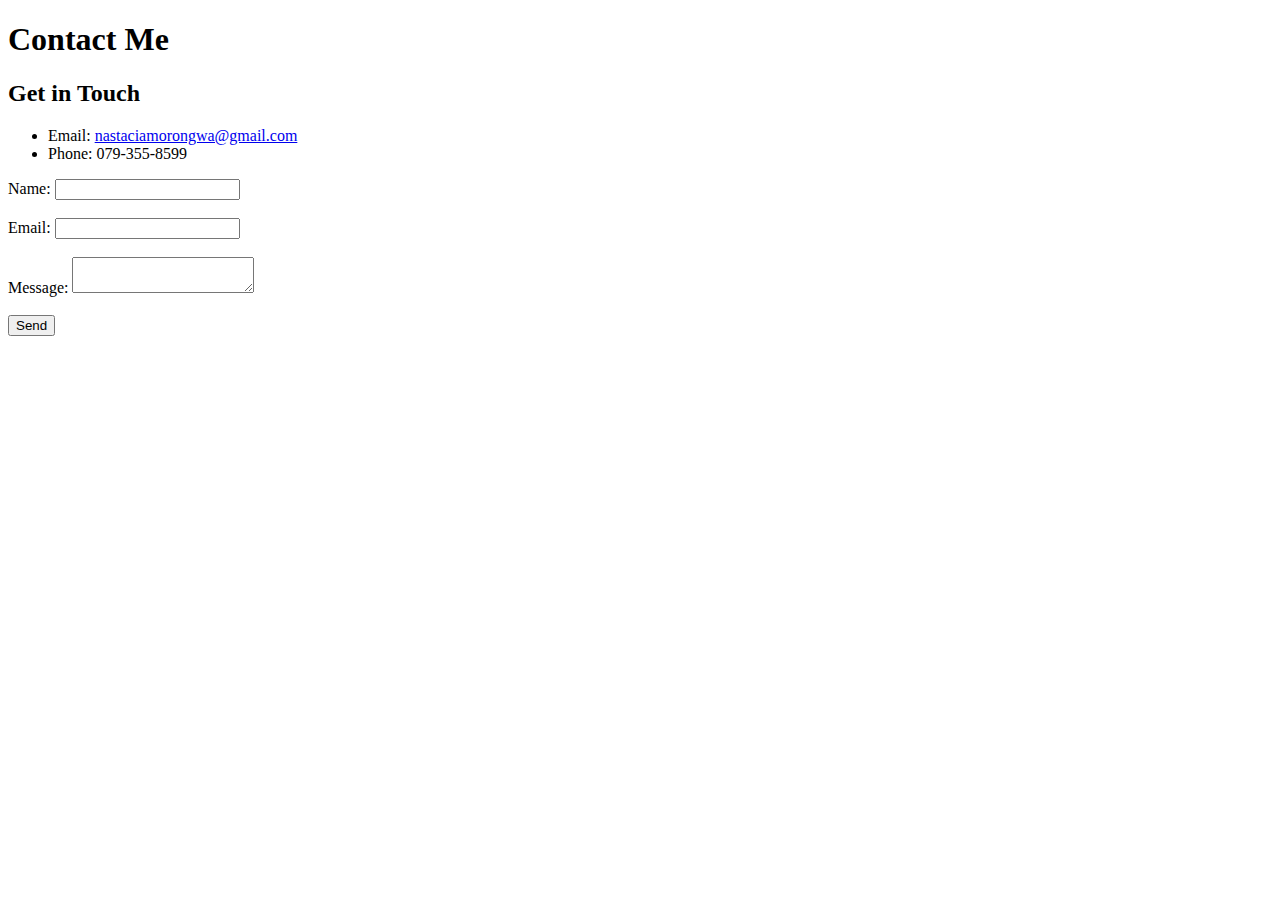
==== contact.html @ b2bb3465 "Add files via upload" ====
<!DOCTYPE html>
<html lang="en">
<head>
  <meta charset="UTF-8" />
  <meta name="viewport" content="width=device-width, initial-scale=1.0" />
  <title>Contact Me</title>
  <link rel="stylesheet" href="styles.css" />
</head>
<body>
  <div id="root">
    <header>
      <h1>Contact Me</h1>
    </header>
    <section class="contact-info">
      <h2>Get in Touch</h2>
      <ul>
        <li>Email: <a href="nastaciamorongwa@gmail.com">nastaciamorongwa@gmail.com</a></li>
        <li>Phone: 079-355-8599</li>
      </ul>
      <form>
        <label for="name">Name:</label>
        <input type="text" id="name" name="name"><br><br>
        <label for="email">Email:</label>
        <input type="email" id="email" name="email"><br><br>
        <label for="message">Message:</label>
        <textarea id="message" name="message"></textarea><br><br>
        <input type="submit" value="Send">
      </form>
    </section>
  </div>
  <script src="contact.js"></script>
</body>
</html>
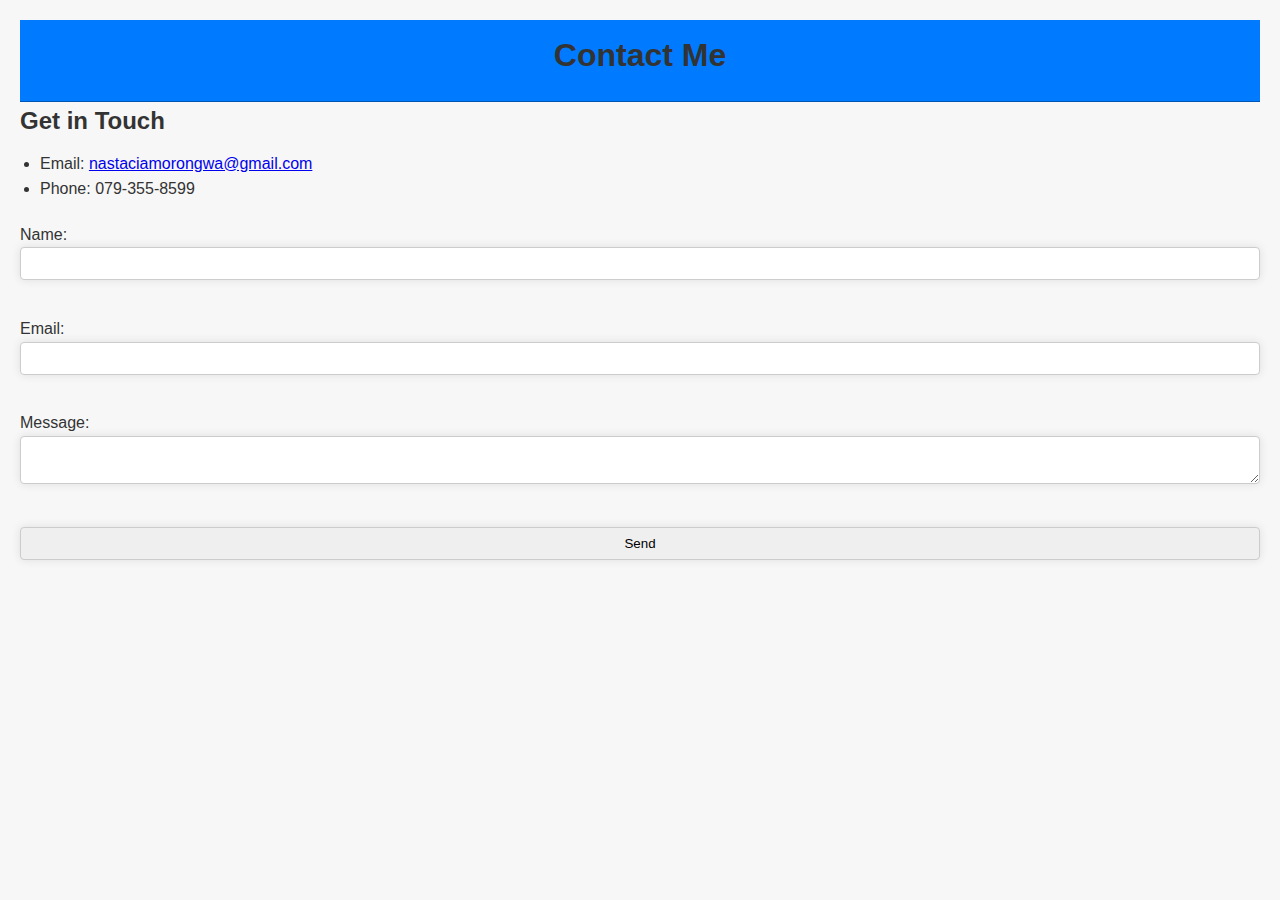
==== commit da6bb4c7: "Add files via upload" ====
--- a/contact.html
+++ b/contact.html
@@ -28,6 +28,6 @@
       </form>
     </section>
   </div>
-  <script src="contact.js"></script>
+  <script src="script.js"></script>
 </body>
 </html>--- a/styles.css
+++ b/styles.css
@@ -0,0 +1,120 @@
+/* Reset default browser styling */
+* {
+    margin: 0;
+    padding: 0;
+    box-sizing: border-box;
+  }
+  
+  /* Global styles */
+  body {
+    font-family: Arial, sans-serif;
+    background-color: #f7f7f7; /* Light gray background */
+    color: #333;
+    padding: 20px; /* Adding padding to create space around the content */
+    line-height: 1.6; /* Improve readability */
+  }
+  
+  .container {
+    max-width: 1200px;
+    margin: 0 auto;
+    padding: 20px; /* Add padding to the container */
+    background-color: #fff; /* White background for the container */
+    box-shadow: 0 0 10px rgba(0, 0, 0, 0.1); /* Add a subtle shadow */
+  }
+  
+  header {
+    background-color: #007bff; /* Blue background for the header */
+    color: white;
+    padding: 10px 0;
+    text-align: center;
+    border-bottom: 1px solid #0056b3; /* Add a border to separate the header from the content */
+  }
+  
+  nav ul {
+    list-style-type: none;
+    display: flex;
+    justify-content: center;
+    margin-top: 20px;
+  }
+  
+  nav ul li {
+    margin: 0 10px;
+  }
+  
+  nav a {
+    text-decoration: none;
+    color: inherit;
+  }
+  
+  /* Section styles */
+  #about {
+    padding: 20px;
+    margin-top: 20px;
+    background-color: #fff; /* White background for the about section */
+    border: 1px solid #ddd; /* Add a border to the about section */
+    box-shadow: 0 0 10px rgba(0, 0, 0, 0.1); /* Add a subtle shadow */
+  }
+  
+  input,
+  textarea,
+  button {
+    width: 100%;
+    padding: 8px;
+    margin-bottom: 10px;
+    border: 1px solid #ccc;
+    border-radius: 4px;
+    box-shadow: 0 0 10px rgba(0, 0, 0, 0.1); /* Add a subtle shadow */
+  }
+  
+  button {
+    background-color: #007bff;
+    color: white;
+    border: none;
+    cursor: pointer;
+  }
+  
+  button:hover {
+    background-color: #0056b3;
+  }
+  
+  /* Add styles for paragraphs, headings, and lists */
+  p {
+    margin-bottom: 20px;
+  }
+  
+  h1, h2, h3, h4, h5, h6 {
+    font-weight: bold;
+    color: #333;
+    margin-bottom: 10px;
+  }
+  
+  ul, ol {
+    list-style-type: disc;
+    padding-left: 20px;
+    margin-bottom: 20px;
+  }
+  
+  /* Add responsive design using media queries */
+  @media (max-width: 768px) {
+    .container {
+      max-width: 90%;
+    }
+    nav ul {
+      flex-direction: column;
+    }
+    nav ul li {
+      margin-bottom: 10px;
+    }
+  }
+  
+  @media (max-width: 480px) {
+    .container {
+      max-width: 95%;
+    }
+    header {
+      padding: 10px 0;
+    }
+    nav ul {
+      margin-top: 10px;
+    }
+  }